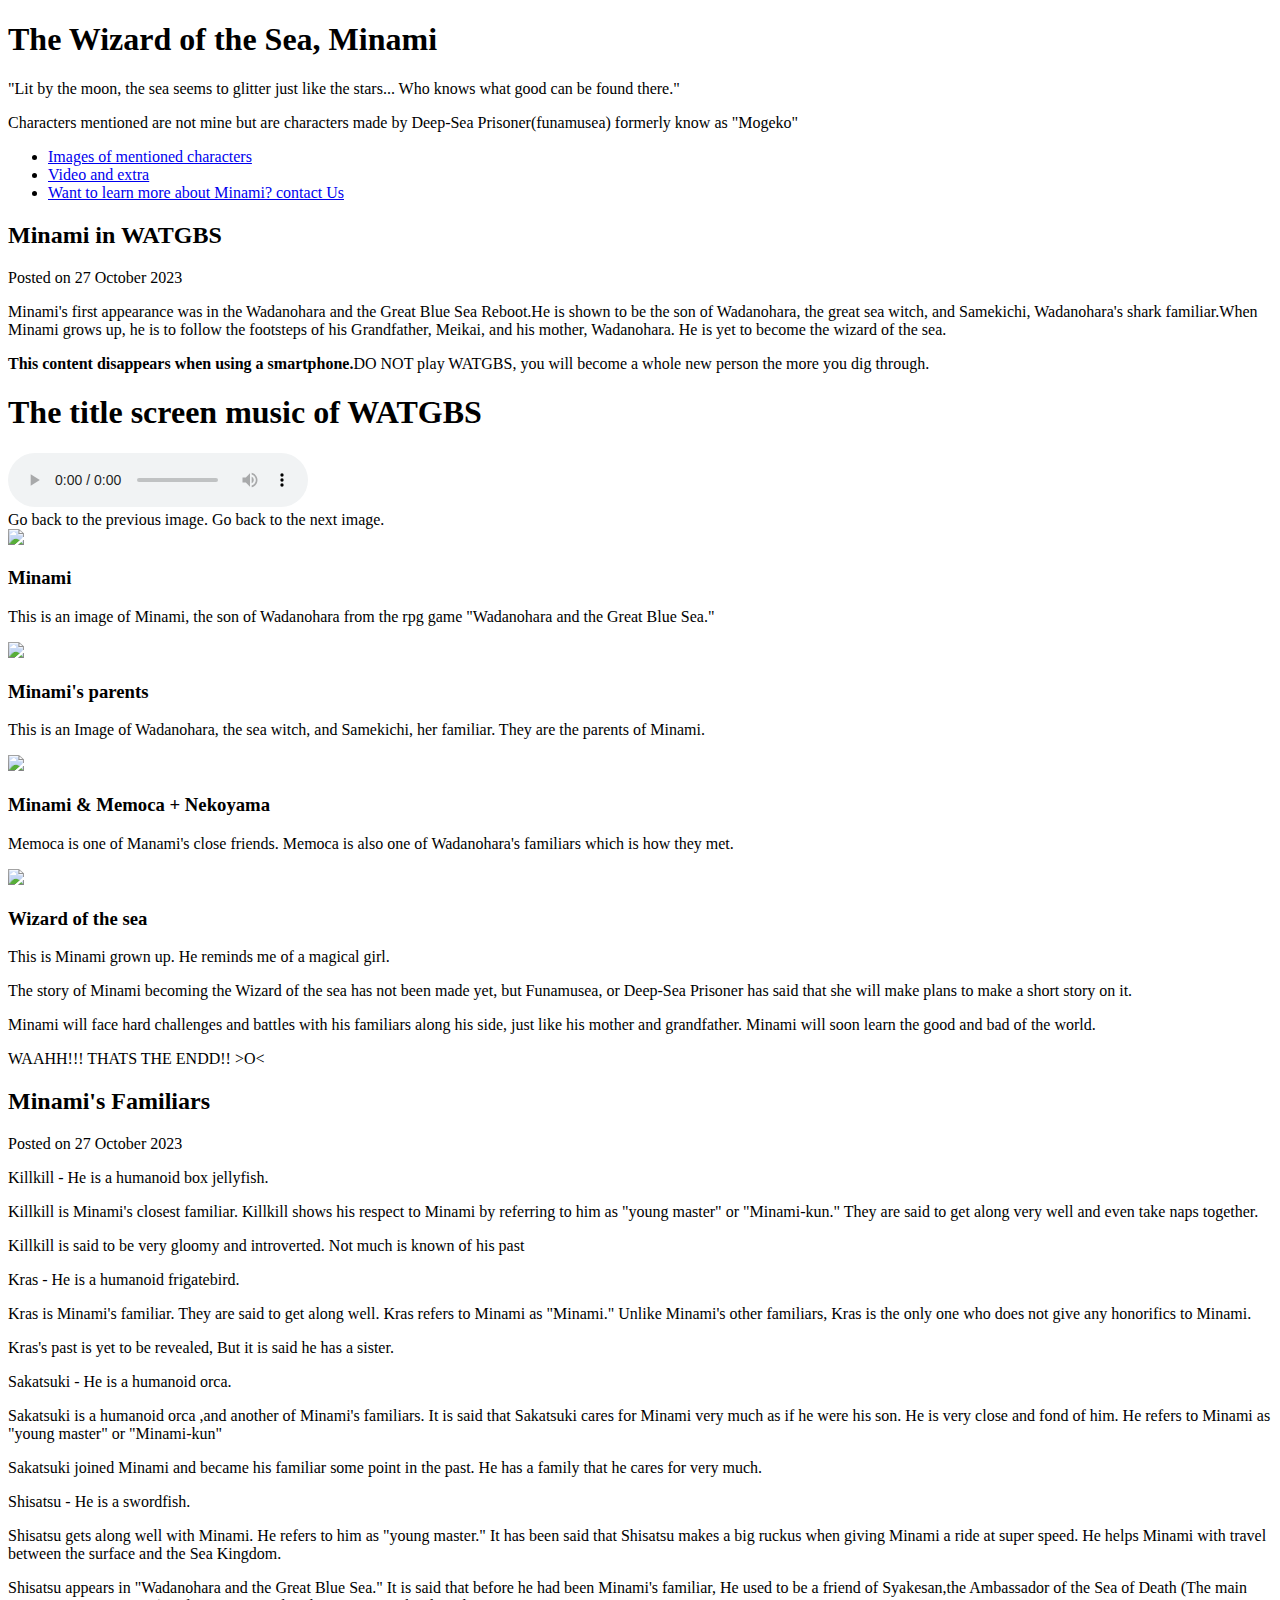
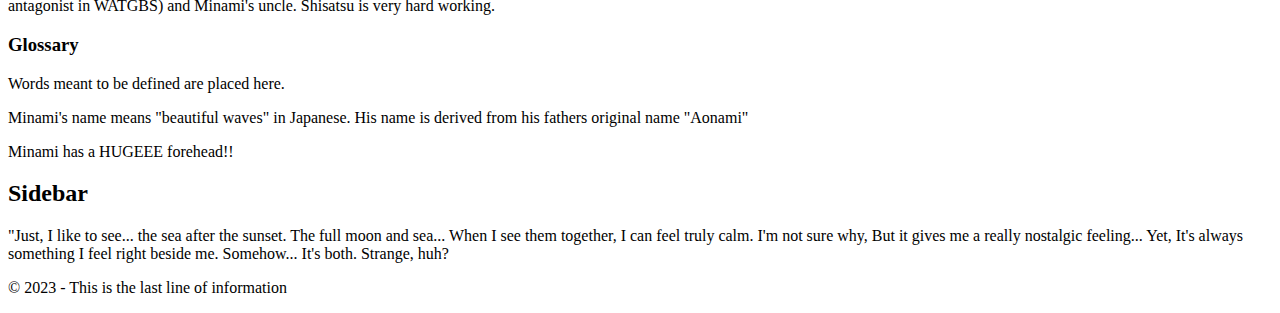
==== index.html @ 651225bf "Add files via upload" ====
<!DOCTYPE html>
<html>
   <head>
     <meta charset="utf-8">
     <meta name="viewport" content="width=device-width, initial-scale=1">
     <title>13 October 2023</title>
     <link rel="stylesheet" href="css thingys/intergrate.css">
     <link rel="icon" href="IMAGES/QUOUlHC.png" type="image/icon">
     <script type="text/javascript" src="JS/jquery.js"></script>
     <script type="text/javascript" src="JS/cycle2.js"></script>
   </head>
<body>

  <div class="container">
<!--Links stuff, try not to mess around with this.-->
    <header>
      
    <div class="box1">
        <h1>The Wizard of the Sea, Minami</h1>
        <p>"Lit by the moon, the sea seems to glitter just like the stars... Who knows what good can be found there."</p>
    <div class="p1">
      <p><span class="highlight">Characters mentioned are not mine but are characters made by Deep-Sea Prisoner(funamusea) formerly know as "Mogeko"</span></p>
    </div>
    </div>
    <nav class="site-nav">
       <ul>
          <li><a href="Images.html">Images of mentioned characters</a></li>
          <li><a href="Video.html">Video and extra</a></li>
          <li class="hide-small"> <a href="Form.html">Want to learn more about Minami? contact Us</a></li>
       </ul>
    </nav>
    </header>

    <div class="fix">
    </div>

<!--This is where the main article is found.-->

    <div class="content-area">

      <div class="main">
    <Article>
        <header>
            <h2>Minami in WATGBS</h2>
            <p>Posted on <span class="color">27 October 2023</span></p>
        </header>

        <p>Minami's first appearance was in the <span class="highlight">Wadanohara and the Great Blue Sea Reboot.</span>He is shown to be the son of Wadanohara, the great sea witch, and Samekichi, Wadanohara's shark familiar.When Minami grows up, he is to follow the footsteps of his Grandfather, Meikai, and his mother, Wadanohara. He is yet to become the <span class="highlight">wizard of the sea.</span.</p>
      
        <!-- info box -->
        <div class="info-box hide-small">
          <p><strong>This content disappears when using a smartphone.</strong>DO NOT play WATGBS, you will become a whole new person the more you dig through.</p>
        </div>
        <!--end of info-box -->

        <h1>The title screen music of WATGBS</h1>
        <audio controls src="music/Wadanohara and the Great Blue Sea OST - TitleReunion.mp3"></audio>
        
 <!--slideshow-->
      <div class="image-banner">
        <div class="cycle-slideshow" data-cycle-slides=".slide">

          <span class="cycle-prev">Go back to the previous image.</span>
          <span class="cycle-next">Go back to the next image.</span>

          <div class="slide">
            <img src="IMAGES/0286_(1).png">
            <div class="slide-text">
              <h3>Minami</h3>
              <p>This is an image of Minami, the son of Wadanohara from the rpg game "Wadanohara and the Great Blue Sea."</p>
            </div>
          </div>

          <div class="slide">
            <img src="IMAGES/Samewada_wedding.jpg">
            <div class="slide-text">
              <h3>Minami's parents</h3>
              <p>This is an Image of Wadanohara, the sea witch, and Samekichi, her familiar. They are the parents of Minami.</p>
            </div>
          </div>

          <div class="slide">
            <img src="IMAGES/7f1eceecb7fff9de6ea4f1766eaf5df6.jpg">
            <div class="slide-text">
              <h3>Minami & Memoca + Nekoyama</h3>
              <p>Memoca is one of Manami's close friends. Memoca is also one of Wadanohara's familiars which is how they met.</p>
            </div>
          </div>

          <div class="slide">
            <img src="IMAGES/tumblr_inline_pnxnstUXqj1wa3tzb_500.png">
            <div class="slide-text">
              <h3>Wizard of the sea</h3>
              <p>This is Minami grown up. He reminds me of a magical girl.</p>
            </div>
          </div>
        </div>
      </div>
<!--end of slideshow-->

        <p><span class="highlight">The story of Minami becoming the Wizard of the sea has not been made yet, but Funamusea, or Deep-Sea Prisoner has said that she will make plans to make a short story on it.</span></p>
        
        <p>Minami will face hard challenges and battles with his familiars along his side, just like his mother and grandfather. Minami will soon learn the good and bad of the world.</p>

          <footer>
            <p>WAAHH!!! THATS THE ENDD!! >O< </p>
          </footer>
      </Article>
      </div>
    <!-- Second Article. -->
    <div class="support">
      <Article>
        <header>
            <h2>Minami's Familiars</h2>
            <p>Posted on <span class="color">27 October 2023</span></p>
        </header>

            <p><span class="brand-color">Killkill</span> - He is a humanoid box jellyfish.</p>

            <p>Killkill is Minami's closest familiar. Killkill shows his respect to Minami by referring to him as "young master" or "Minami-kun." They are said to get along very well and even take naps together.</p>
            <p>Killkill is said to be very gloomy and introverted. Not much is known of his past</p>

            <p><span class="brand-color">Kras</span> - He is a humanoid frigatebird.</p>

            <p>Kras is Minami's familiar. They are said to get along well. Kras refers to Minami as "Minami." Unlike Minami's other familiars, Kras is the only one who does not give any honorifics to Minami.</p>
            <p>Kras's past is yet to be revealed, But it is said he has a sister.</p>

            <p><span class="brand-color">Sakatsuki</span> - He is a humanoid orca.</p>

            <p>Sakatsuki is a humanoid orca ,and another of Minami's familiars. It is said that Sakatsuki cares for Minami very much as if he were his son. He is very close and fond of him. He refers to Minami as "young master" or "Minami-kun"</p>
            <p>Sakatsuki joined Minami and became his familiar some point in the past. He has a family that he cares for very much.</p>

            <p><span class="brand-color">Shisatsu</span> - He is a swordfish.</p>

            <p>Shisatsu gets along well with Minami. He refers to him as "young master." It has been said that Shisatsu makes a big ruckus when giving Minami a ride at super speed. He helps Minami with travel between the surface and the Sea Kingdom.</p>
            <p>Shisatsu appears in "Wadanohara and the Great Blue Sea." It is said that before he had been Minami's familiar, He used to be a friend of Syakesan,the Ambassador of the Sea of Death (The main antagonist in WATGBS) and Minami's uncle. Shisatsu is very hard working.</p>

        <Aside>
          <h3>Glossary</h3>
           <p>Words meant to be defined are placed here.</p>
        </Aside>

        <p>Minami's name means "beautiful waves" in Japanese. His name is derived from his fathers original name "Aonami"</p>
          <footer>
           <p>Minami has a HUGEEE forehead!!</p>
          </footer>
      </Article>
        <div class="fix">
        </div>
        </div>

      <Aside>
      <h2>Sidebar</h2>
      <p>"Just, I like to see... the sea after the sunset. The full moon and sea... When I see them together, I can feel truly calm. I'm not sure why, But it gives me a really nostalgic feeling... Yet, It's always something I feel right beside me. Somehow... It's both. Strange, huh?</p>
      </Aside>

      <footer>
        <p> &copy; 2023 - This is the last line of information</p>
      </footer>

      </div>
</body>
</html>
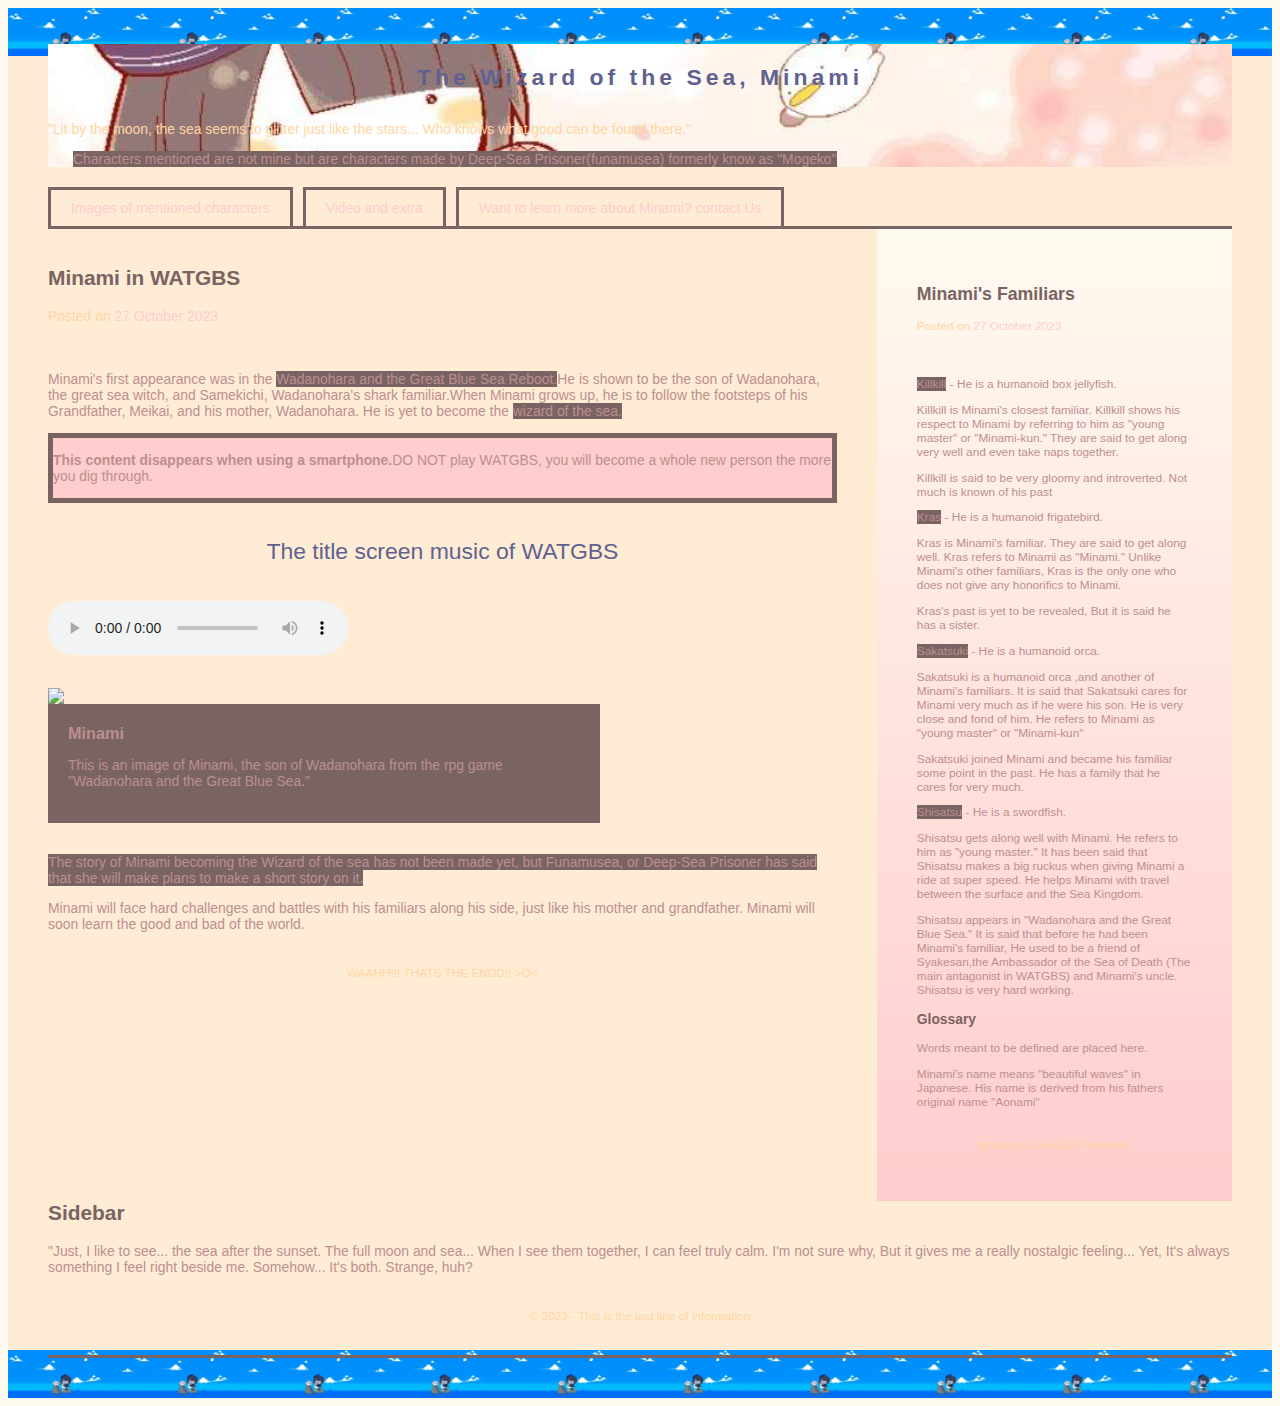
==== commit bc630235: "Update index.html" ====
--- a/index.html
+++ b/index.html
@@ -5,7 +5,7 @@
      <meta name="viewport" content="width=device-width, initial-scale=1">
      <title>13 October 2023</title>
      <link rel="stylesheet" href="css thingys/intergrate.css">
-     <link rel="icon" href="IMAGES/QUOUlHC.png" type="image/icon">
+     <link rel="icon" href="images/QUOUlHC.png" type="image/icon">
      <script type="text/javascript" src="JS/jquery.js"></script>
      <script type="text/javascript" src="JS/cycle2.js"></script>
    </head>
@@ -160,4 +160,4 @@
 
       </div>
 </body>
-</html>+</html>
--- a/css thingys/intergrate.css
+++ b/css thingys/intergrate.css
@@ -0,0 +1,422 @@
+html {
+    background-color: floralwhite;
+}
+
+body{
+    font-family:Tahoma, sans-serif;
+    font-size: 87%;
+}
+
+img {
+    max-width: 100%;
+    height: auto;
+}
+
+.container{
+    max-width: 940px;
+    margin-left: auto;
+    margin-right: auto;
+    background: url(WATGBS.png) bottom repeat-x, rgb(255, 236, 213) url(WATGBS.png) top repeat-x;
+    background-size: 10%;
+    background-repeat: repeat-x;
+    padding-top: 16px;
+    padding-bottom: 40px;
+    padding-left: 40px;
+    padding-right: 40px;
+    box-sizing: border-box;
+}
+
+/*Media Query*/
+@media screen and (max-width:480px) {
+    .container {
+        padding-left: 20px;
+        padding-right: 20px;
+    }
+}
+
+@media screen and (max-width: 1300px) {
+    .container {
+        max-width: 1300px;
+    }
+}
+/*Media Query*/
+
+.box1 {
+    background-image: url(tiny.png);
+    background-position: center;
+    background-size: cover;
+}
+
+/* Form Styles */
+form {
+    background-color: floralwhite;
+    padding: 30px 40px;
+}
+
+.hidden-label{
+    position: absolute;
+    height: 0;
+    width: 0;
+    overflow: hidden;
+    visibility: hidden;
+}
+
+input[type="email"], input[type="password"] {
+    width: 100%;
+    display: block;
+    box-sizing: border-box;
+    padding: 0 10px;
+    height: 40px;
+    font-family: Tahoma, sans-serif;
+    font-size: 100%;
+    margin-bottom: 20px;
+    border: 1px solid rgb(122, 99, 99);
+}
+input,select{
+    font-family: Tahoma, sans-serif;
+    font-size: 100%;
+}
+
+input {
+    font-family: Tahoma, sans-serif;
+    font-size: 100%;
+}
+
+input[type="email"]:focus, input[type="password"]:focus{
+    border: 1px rgb(122, 99, 99);
+}
+
+input[type="submit"] {
+    width: 100%;
+    display: block;
+    box-sizing: border-box;
+    background-color: rgb(255, 205, 205);
+    color: rosybrown;
+    padding: 10px 0;
+    border: 1px solid rgb(122, 99, 99);
+    border-radius: 3px;
+    margin-bottom: 10px;
+}
+
+input[type="submit"]:hover
+input[type="submit"]:focus {
+    border: 1px solid rgb(122, 99, 99);
+    background-color: seashell;
+}
+
+/* End Form Styles*/
+
+/*Table Styles */
+table{
+    border-spacing: 0;
+    border-collapse: collapse;
+    width: 100%;
+}
+table th{
+    text-align: left;
+    background-color: seashell;
+    color: seashell;
+    text-shadow: 1px 1px seashell;
+}
+
+table th, table td{
+    border: 1px solid rgb(122, 99, 99);
+    padding: 10px;
+}
+
+table tbody tr:nth-child(even) td{
+    background-color:seashell ;
+}
+
+.col-fave {
+    width: 60%;
+}
+
+.col-P, .col-Q {
+    width: 20%;
+}
+/* End Table Styles*/
+
+header{
+    padding-top: 20px;
+    padding-bottom: 20px;
+    color: rgb(122, 99, 99)
+}
+
+/*Typography*/
+header h1{
+    margin: 0;
+    font-family: Tahoma, Arial, Helvetica, sans-serif;
+    font-weight: bold;
+    font-size: 165%;
+    font-style: normal;
+    letter-spacing: 4px;
+}
+
+header p {
+    font-size: 100%;
+    margin-top: 10px;
+    text-align: justify;
+    color: rgb(122, 99, 99);
+}
+
+header p a {
+    text-decoration: none;
+}
+
+.p1 p {
+    margin-top: 10px;
+    text-indent: 25px;
+    color:rgb(255, 214, 163);
+}
+/*End of Typography*/
+
+.content-area {
+    border-top: 3px solid rgb(122, 99, 99);
+    border-bottom: 3px solid rgb(122, 99, 99);
+}
+
+/*Media Query*/
+@media screen and (max-width: 480px) {
+    .content-area {
+        padding-top: 20px;
+    }
+}
+/*Media Query*/
+
+.main{
+    width: 70%;
+    float: left;
+    padding-right: 40px;
+    box-sizing: border-box;
+}
+
+/* Diseappearing info-box */
+.info-box {
+    background-color: rgb(255, 205, 205);
+    border: 5px solid rgb(122, 99, 99);
+    padding: 20px, 40px, 7px, 40px;
+    margin-bottom: 1em;
+}
+
+@media screen and (max-width: 480px) {
+    .hide-small {
+        display: none;
+    }
+}
+/* End of diseappearing info-box */
+
+
+.support{
+    position:relative;
+    width: 30%;
+    float:left;
+    background-color: floralwhite;
+    background: linear-gradient(
+        to bottom,
+        floralwhite,
+        rgb(255, 205, 205)
+    );
+    padding-right: 40px;
+    padding-left: 40px;
+    box-sizing: border-box;
+    font-size: 85%;
+    padding-top: 20px;
+    padding-bottom: 20px;
+    z-index: 9;
+}
+
+.fix{
+    clear:both;
+}
+
+/*Media Query*/
+@media screen and (max-width:700px) {
+    .main,
+    .support {
+        width: auto;
+        float: none;
+    }
+
+    .main {
+        padding-right: 0;
+    }
+}
+/*Media Query*/
+
+p {
+    color:rosybrown;
+}
+
+footer p {
+    color: dodgerblue;
+    text-align: center;
+    font-size: 85%;
+    color:rgb(255, 214, 163);
+    padding-top: 20px;
+    padding-bottom: 20px;
+}
+
+h1{
+    color:rgb(97, 97, 144);
+    text-align: center;
+    font-size: 165%;
+    font-weight: normal;
+    padding-top: 20px;
+    padding-bottom: 20px;
+}
+
+header p{
+    color:rgb(255, 214, 163);
+}
+
+aside {
+    color:rgb(122, 99, 99);
+}
+
+header p span{
+    color:rgb(255, 205, 205);
+}
+
+.highlight {
+    color:rosybrown;
+    background-color:rgb(122, 99, 99);
+}
+
+.brand-color {
+    color:rosybrown;
+    background-color:rgb(122, 99, 99);
+}
+
+/* Site Navigation */
+.site-nav li {
+    list-style: none;
+    float: left;
+    margin-right: 10px;
+}
+
+.site-nav ul {
+    margin: 0;
+    padding: 0;
+}
+
+.site-nav {
+    margin-top: 20px;
+}
+.site-nav a {
+    text-decoration: none;
+    color:rgb(255, 205, 205);
+    padding: 10px 20px;
+    border: 3px solid rgb(122, 99, 99);
+    display: block;
+    border-bottom: none;
+}
+.site-nav a:hover {
+    background-color: seashell;
+}
+/* End of Site Navigation */
+
+@media screen and (max-width: 700px) {
+    .site-nav li {
+        width: 50%;
+        margin-right: 0px;
+    }
+
+    .site-nav a {
+        padding: 20px 0;
+        margin-right: 5px;
+        margin-bottom: 5px;
+        text-align: center;
+        border: 3px solid rgb(122, 99, 99);
+    }
+}
+
+@media screen and (max-width: 400px) {
+    .site-nav li{
+        width: 70%;
+        margin-right: 0;
+    }
+    .site-nav a {
+        padding:20px 0;
+        margin-right: 5px;
+        margin-bottom: 5px;
+        text-align: center;
+        border: 3px solid rgb(122, 99, 99);
+    }
+}
+
+/*Slideshow*/
+.image-banner {
+    position: relative;
+    top: 0px;
+    left: 0px;
+    z-index: 10;
+    margin-bottom: 30px;
+    margin-top: 30px;
+    padding-bottom: 30px;
+}
+
+.image-banner img {
+    display: block;
+}
+
+.cycle-slideshow {
+    margin-bottom: 30px;
+    width: 100%;
+    padding-bottom: 30px;
+    box-sizing: border-box;
+}
+.slide {
+    width: 70%;
+    position: relative;
+    margin-bottom: 30px;
+    box-sizing: border-box;
+}
+.slide-text {
+    position: absolute;
+    bottom: 10;
+    background-color: rgb(122, 99, 99);
+    color: black;
+    width: 100%;
+    padding: 20px;
+    padding-top: 20px;
+    box-sizing: border-box;
+}
+.slide-text h3 {
+    margin: 0;
+    color: rosybrown;
+}
+.slide-text p {
+    color: rosybrown;
+}
+/*End slideshow*/
+
+/*previous and next*/
+.cycle-prev, .cycle-next {
+    position: absolute;
+    width: 20%;
+    top: 30%;
+    background-color: rgb(122, 99, 99);
+    color: #FFF;
+    padding: 1px 10px;
+    display: block;
+    cursor: pointer;
+    font-size: 130%;
+    z-index: 1000;
+    opacity: 0;
+    transition: opacity .5s;
+}
+.cycle-next {
+    right: 153px;
+}
+
+.cycle-slideshow:hover .cycle-prev,
+.cycle-slideshow:hover .cycle-next {
+    opacity: 1;
+}
+/*previous and next*/
+
+.video {
+    max-width: 25px;
+    margin-right: px;
+}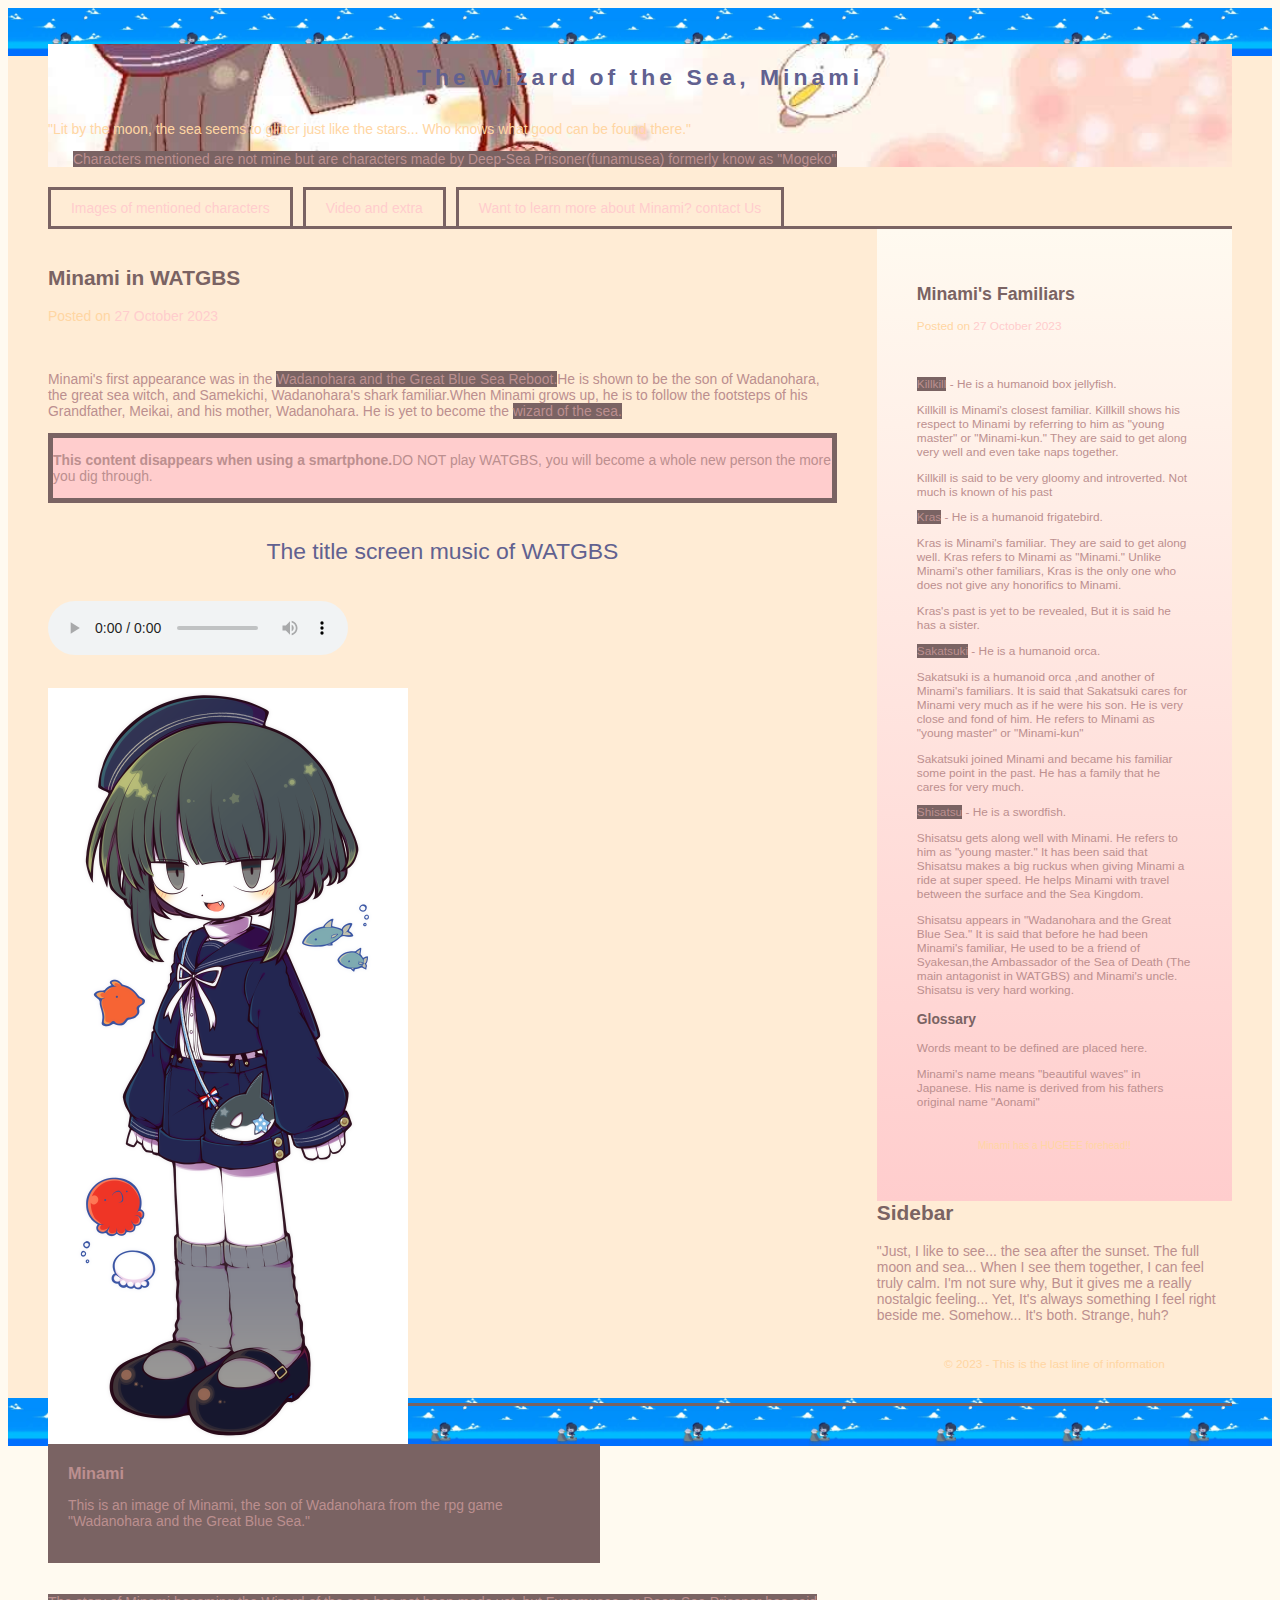
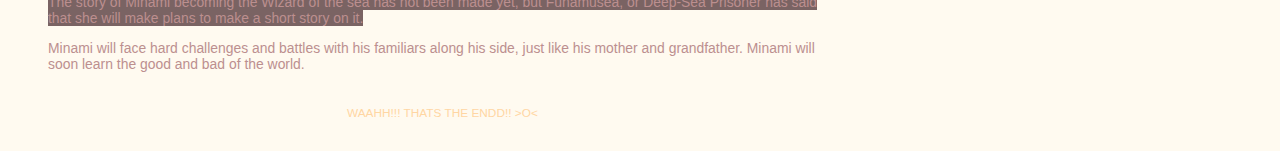
==== commit 9fd103eb: "Update index.html" ====
--- a/index.html
+++ b/index.html
@@ -64,7 +64,7 @@
           <span class="cycle-next">Go back to the next image.</span>
 
           <div class="slide">
-            <img src="IMAGES/0286_(1).png">
+            <img src="images/0286_(1).png">
             <div class="slide-text">
               <h3>Minami</h3>
               <p>This is an image of Minami, the son of Wadanohara from the rpg game "Wadanohara and the Great Blue Sea."</p>
@@ -72,7 +72,7 @@
           </div>
 
           <div class="slide">
-            <img src="IMAGES/Samewada_wedding.jpg">
+            <img src="images/Samewada_wedding.jpg">
             <div class="slide-text">
               <h3>Minami's parents</h3>
               <p>This is an Image of Wadanohara, the sea witch, and Samekichi, her familiar. They are the parents of Minami.</p>
@@ -80,7 +80,7 @@
           </div>
 
           <div class="slide">
-            <img src="IMAGES/7f1eceecb7fff9de6ea4f1766eaf5df6.jpg">
+            <img src="images/7f1eceecb7fff9de6ea4f1766eaf5df6.jpg">
             <div class="slide-text">
               <h3>Minami & Memoca + Nekoyama</h3>
               <p>Memoca is one of Manami's close friends. Memoca is also one of Wadanohara's familiars which is how they met.</p>
@@ -88,7 +88,7 @@
           </div>
 
           <div class="slide">
-            <img src="IMAGES/tumblr_inline_pnxnstUXqj1wa3tzb_500.png">
+            <img src="images/tumblr_inline_pnxnstUXqj1wa3tzb_500.png">
             <div class="slide-text">
               <h3>Wizard of the sea</h3>
               <p>This is Minami grown up. He reminds me of a magical girl.</p>
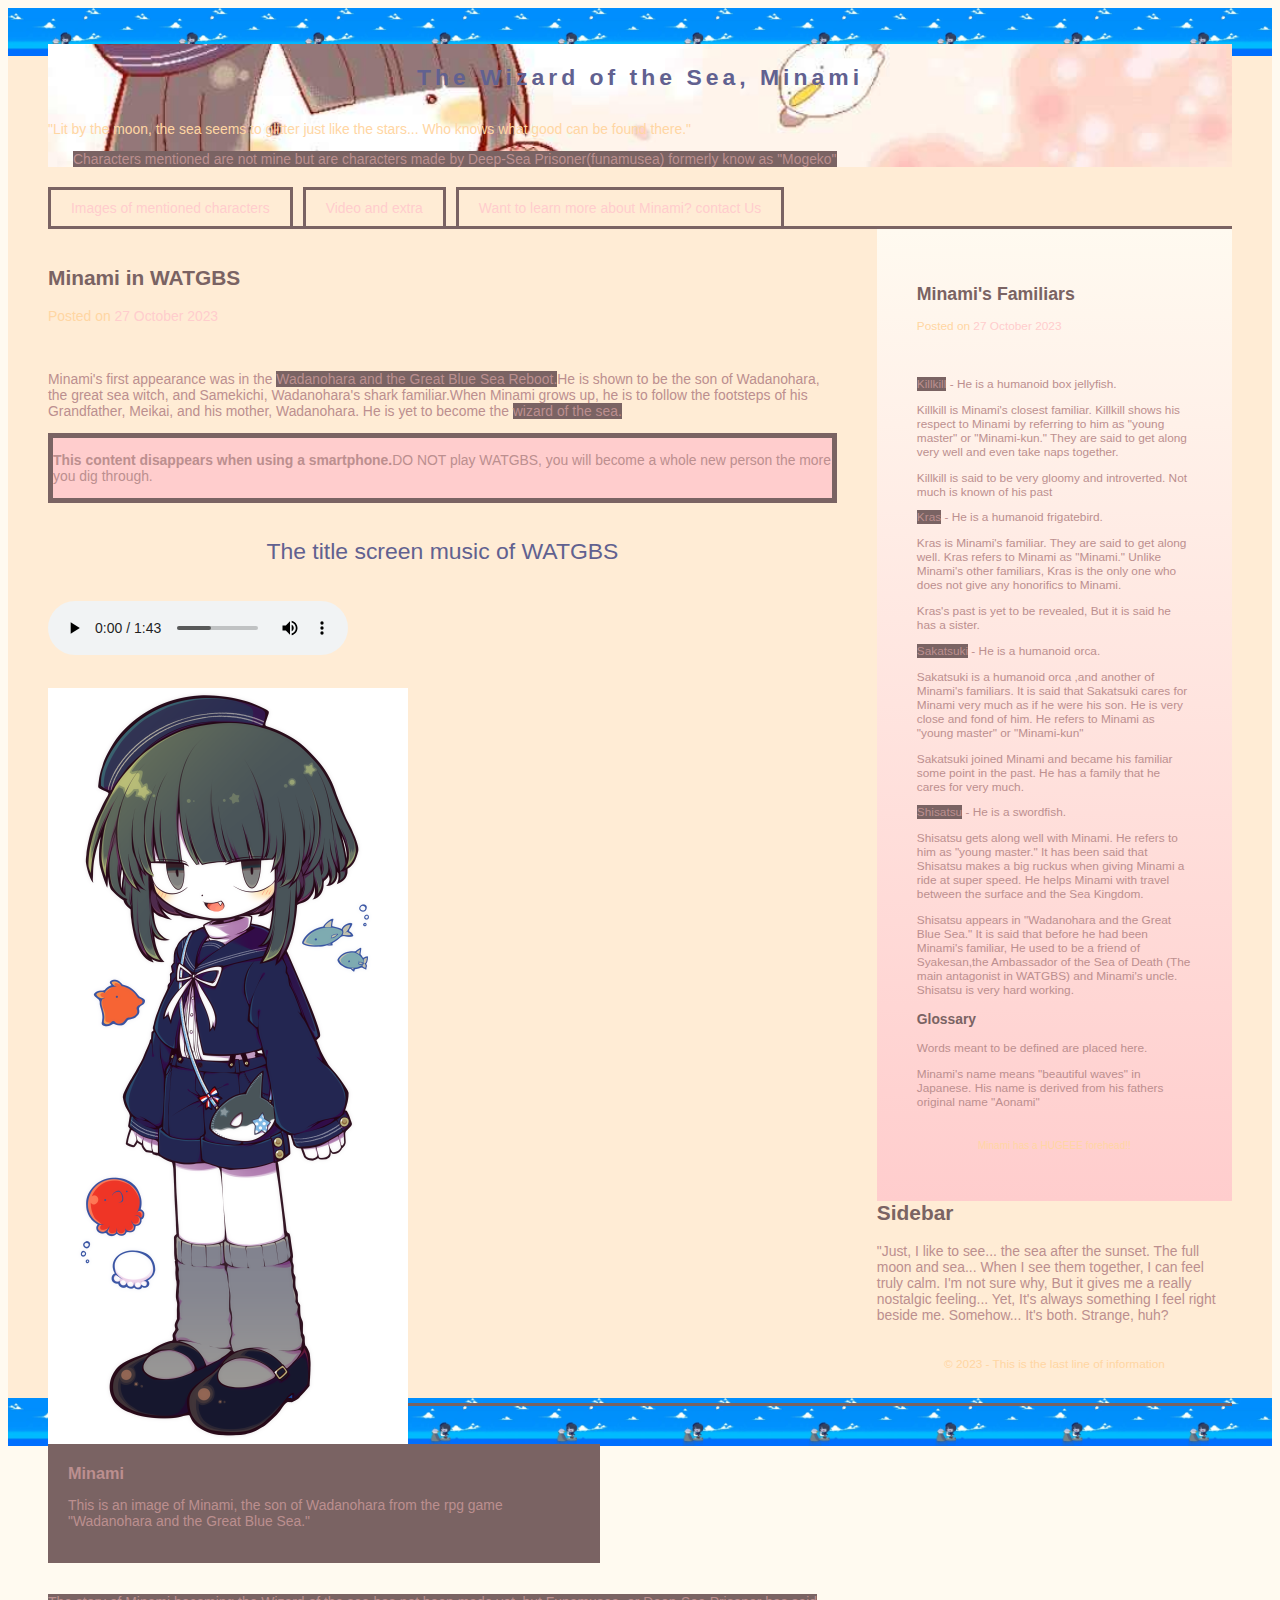
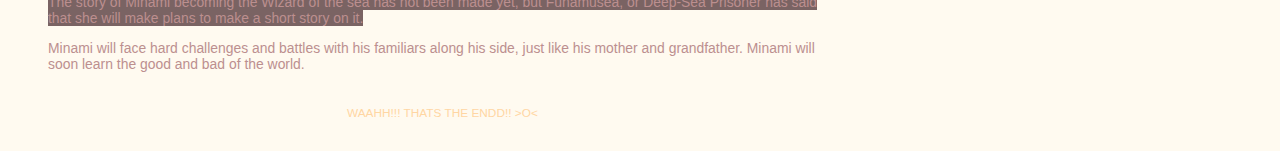
==== commit 182f627d: "Update index.html" ====
--- a/index.html
+++ b/index.html
@@ -54,7 +54,7 @@
         <!--end of info-box -->
 
         <h1>The title screen music of WATGBS</h1>
-        <audio controls src="music/Wadanohara and the Great Blue Sea OST - TitleReunion.mp3"></audio>
+        <audio controls src="music/watgbs.mp3"></audio>
         
  <!--slideshow-->
       <div class="image-banner">
